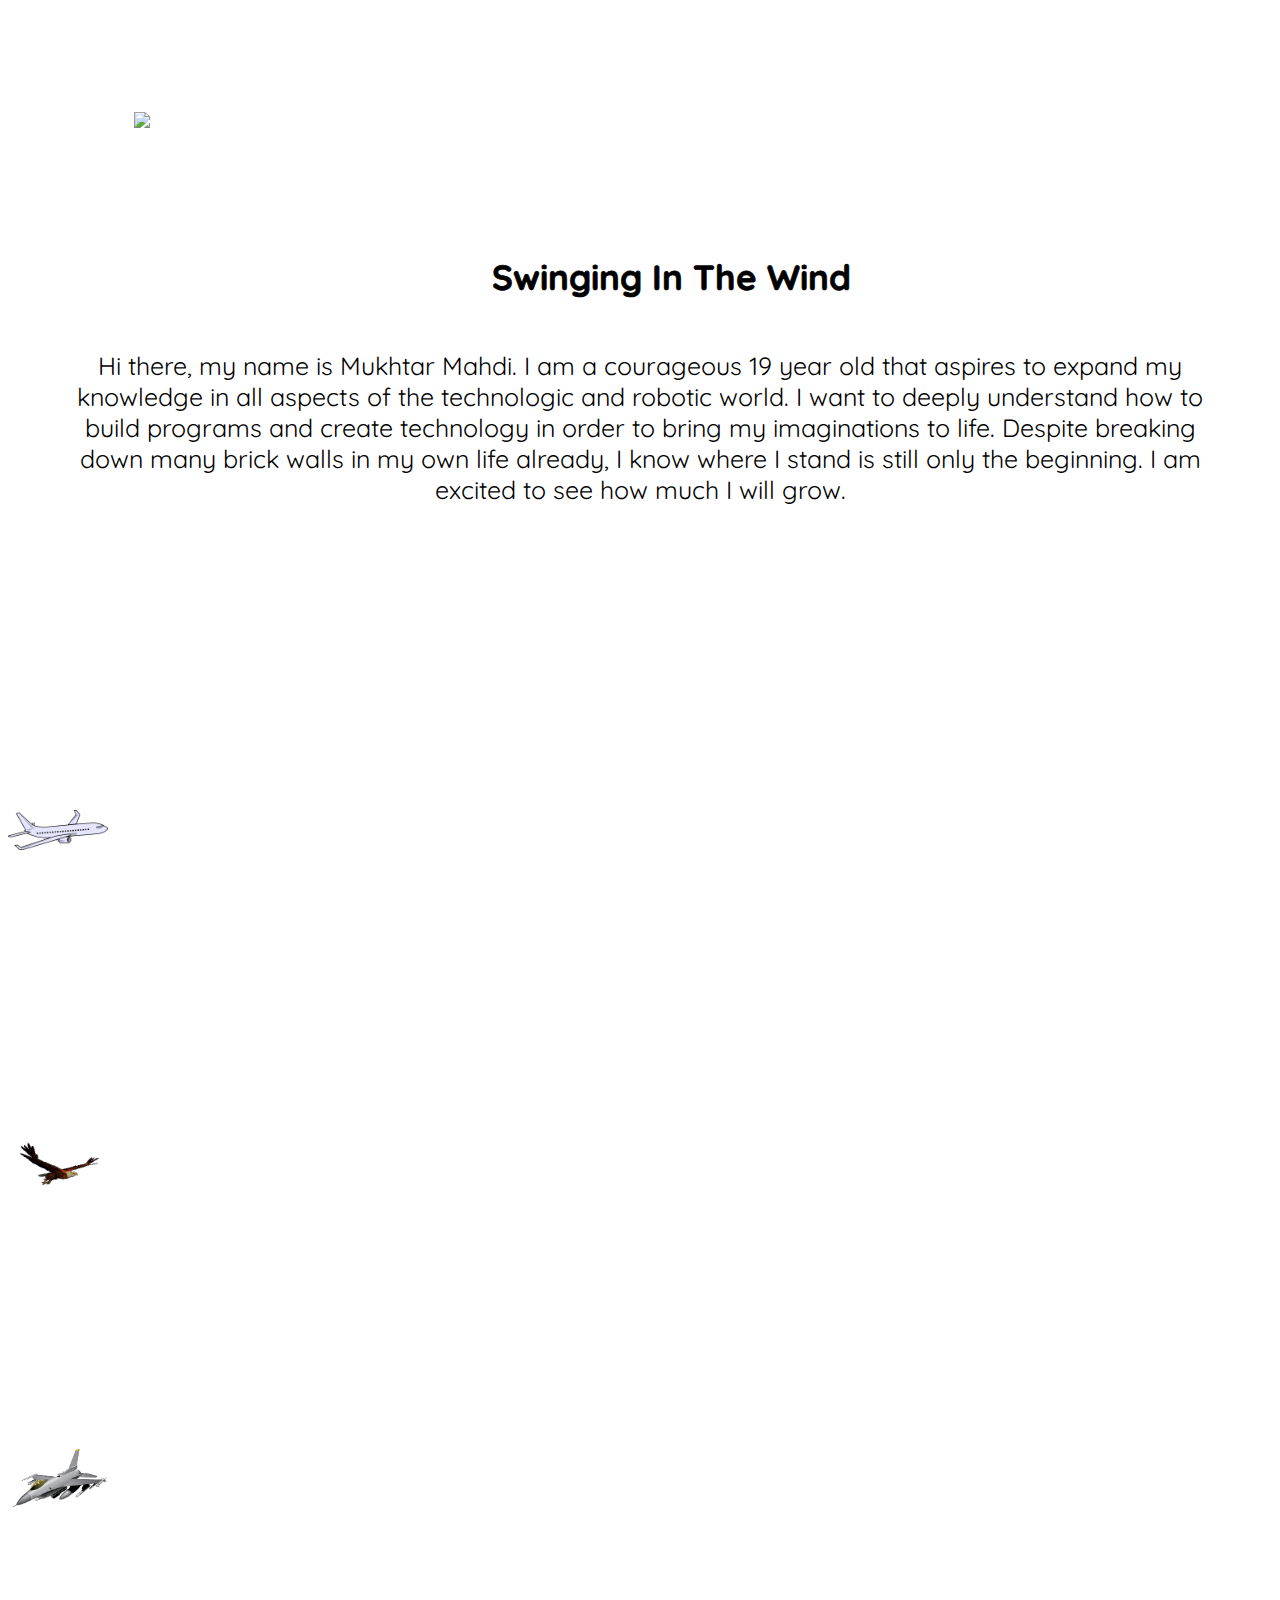
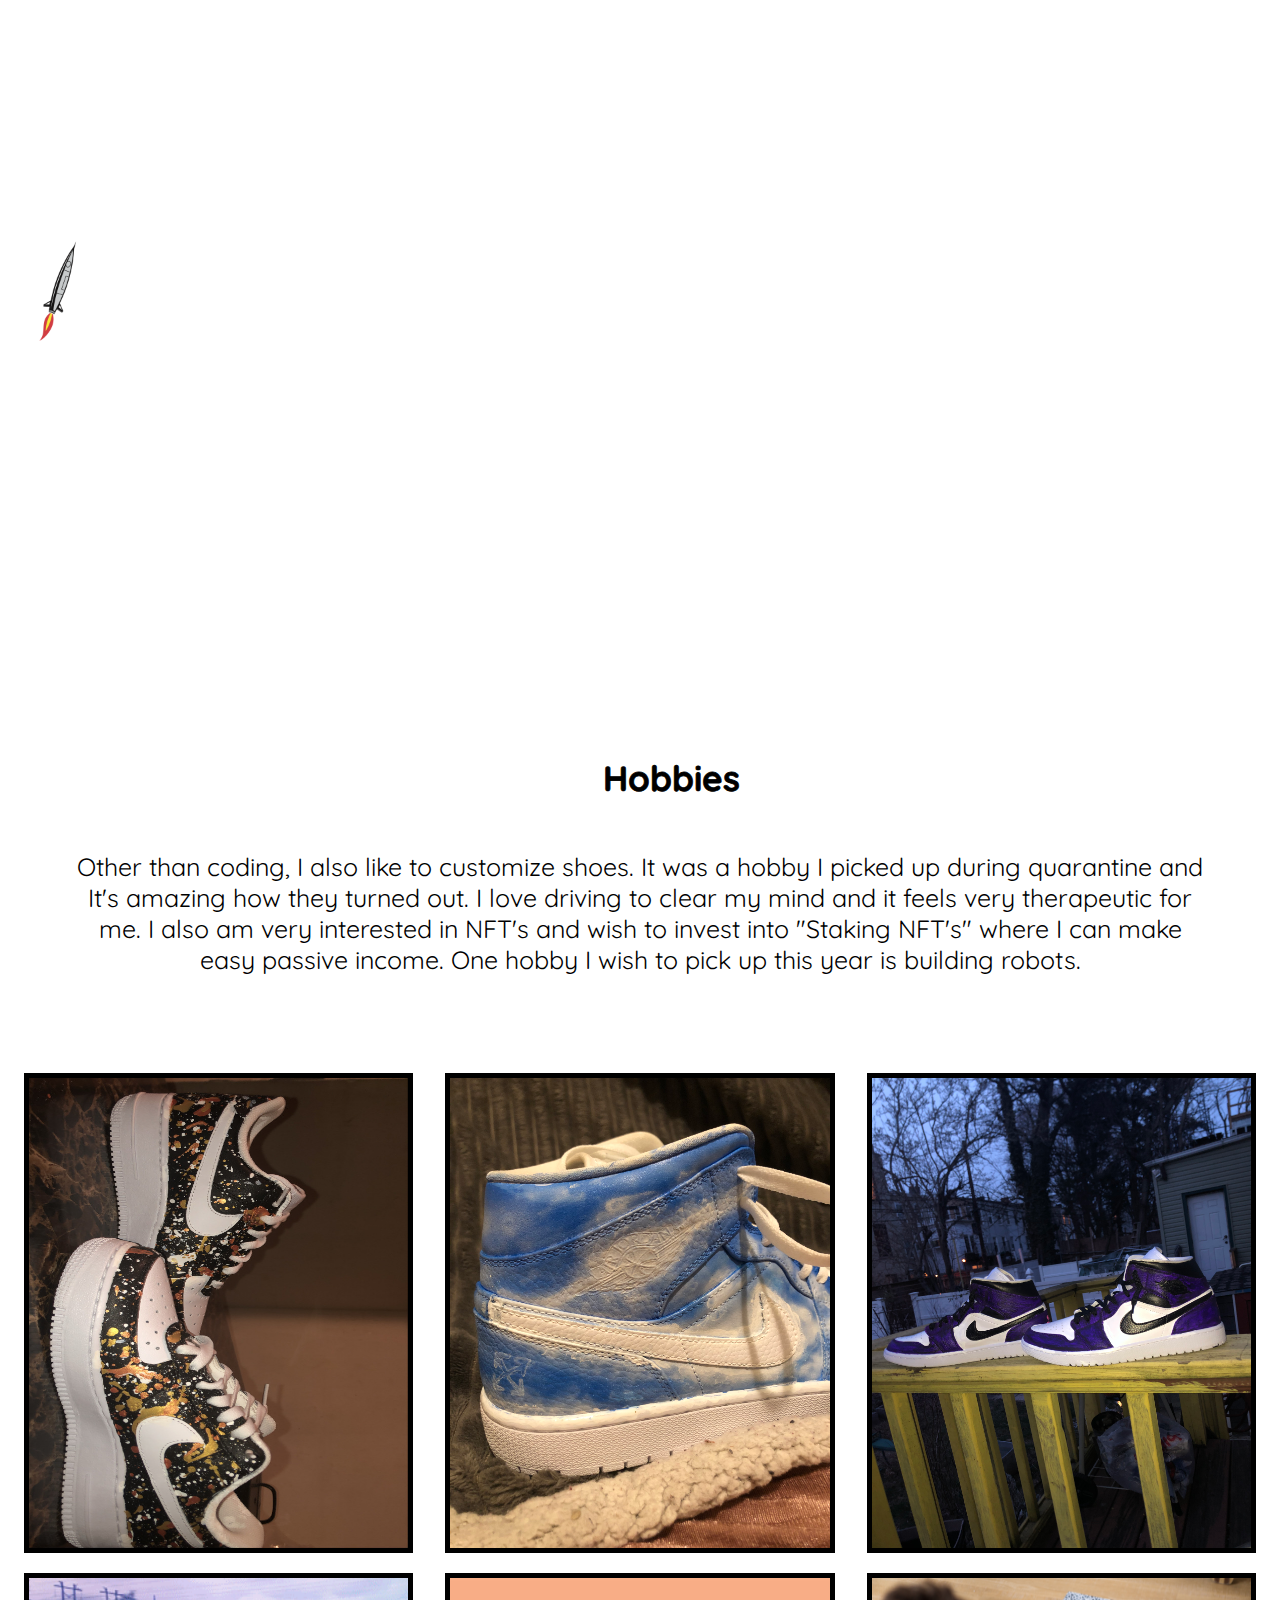
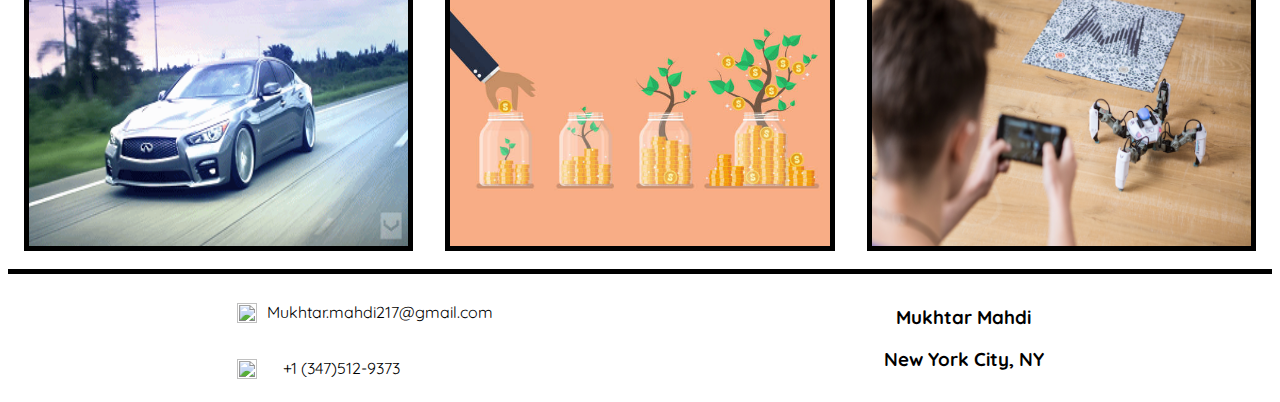
==== sky.html @ 961ea8dd "adding..." ====
<!DOCTYPE html>
<html>
<head>

    <meta charset="utf-8">
    <meta name="viewport" content="width=device-width, initial-scale=1">

    <title>Mukhtar Mahdi</title>

    <script src="https://code.jquery.com/jquery-3.6.0.min.js" integrity="sha256-/xUj+3OJU5yExlq6GSYGSHk7tPXikynS7ogEvDej/m4=" crossorigin="anonymous"></script>

    <link rel="stylesheet" type="text/css" href="style/style.css">

    <link href="https://fonts.googleapis.com/css?family=Quicksand" rel="stylesheet">
</head>
    <body class="sky">
        <div class="clouds" id="cl1">
            <img class="c1" src="style/Images/cloud1.png">
           <img class="c2" src="style/Images/cloud2.png">
        </div>
        <div class="top"> 
            <img class="name" src="https://see.fontimg.com/api/renderfont4/OOX6/eyJyIjoiZnMiLCJoIjoxMzAsInciOjIwMDAsImZzIjo2NSwiZmdjIjoiIzAwMDAwMCIsImJnYyI6IiNGRkZGRkYiLCJ0IjoxfQ/TXVraHRhciBNYWhkaQ/alphasmoke.png">
        </div>
        <div class="clouds" id="cl2">
            <img class="c2" src="style/Images/cloud1.png">
           <img class="c1" src="style/Images/cloud2.png">
     
        </div>
        <div id="me">
            <h1 class="h1">Swinging In The Wind</h1>
            <p class="font">Hi there, my name is Mukhtar Mahdi. I am a courageous 19 year old that aspires to expand my knowledge in all aspects of the technologic and robotic world. I want to deeply understand how to build programs and create technology in order to bring my imaginations to life. Despite breaking down many brick walls in my own life already, I know where I stand is still only the beginning. I am excited to see how much I will grow.</p>
        </div>
        <div class="flex">
            
            <div class="year">
            <h2 class="x">2018</h2>
            </div>
            
            <div class="texts">
                <p>My coding experience began in 2017, freshman year of high school. I participated in an after school program known as "Code Nation". Two days a week for my freshman and sophomore years, I would go to my school's computer classroom and learn HTML 5, CSS 3, and Javascript (Mainly JQuery). I've participated in Code Nation's Hackathon, which consists of a group of 200-300 students. You are split into groups and have a few hours to create any type of website or game surrounding a given theme. In my first Hackathon, my group got 3rd place for creating a maze game. In my second unfortunately we didn't have enough time to style the background and properly finish the game. However, I learned a lot from the process. </p>
            </div>
            
            <div class="content">
                <img id="m" src="style/Images/maze.png">
            </div>
            
        </div>
        
        <img class='plane' src='style/Images/plane.png'>
        
        <div class="flex">
            
            <div class="year">
            <h2 class="y">2019</h2>
            </div>
            
            <div class="texts">
                <p>Entering Junior year, I was working at Dunkin Donuts. This job was my first real taste of adulthood and the responsibilities attached. I worked there in the summer and during school I worked the weekends. Going back to school I now had 2 AP and one college class. One of My classes was AP Computer Science, where I learned java. After school on Tuesdays and Wednesdays I would go to Manhattan for coding classes. This felt like a lot of pressure at the time as my weekdays would be filled with school and lots of homework due to my AP classes. Every weekend I was working and suddenly I no longer had free time. I tried my best to balance it, however, about two months in I reached my limit. I began to feel like I was losing touch with my childhood and at the time that scared me. I wasn't happy and my school grades were good, but I knew I could have done better. I decided to leave Dunkin Donuts as I didn't want work to affect my grades. Things got much better for me after that. I was able to do school work and coding much more efficiently with the free time I gained on the weekends. I enjoyed traveling to the city for my coding classes and now we were beginning to learn how to create databases and much bigger projects. </p>
            </div>
            
            <div class="content">
                <img src="style/Images/busy.gif">
            </div>
            
        </div>
        
        <img class='eagle' src='style/Images/eagle.gif'>
        
        <div class="flex">
            
            <div class="year">
            <h2 class="y">2020</h2>
            </div>
            
            <div class="texts">
                <p>However, soon Corona began and we entered the pandemic. My coding classes went remote and I began facing a lot of personal issues at home. After missing a few classes I was far behind. I tried my best to catch up but the more I tried the more complex it got. It began to make me question, do I even like coding? I succumbed to this brick wall. One bigger and tougher than the ones I've broke past before. You see at this time in my life I was going through a lot personally and it broke me down. This is when I began working at a local supermarket. 
                Going through senior year was tuff as I was mentally all over the place. Remote classes made school feel hollow. At this time I no longer spent time coding anymore as I didn't know what I truly wanted to do in life. I took up coding because the opportunity was there, not purely out of desire. I knew I was interested in technology so I knew learning to code would not hurt. Working at that supermarket taught me a lot about life. It taught me my self-worth and how to voice my opinion. It built up my confidence. I began to play a bigger role in paying bills. My income was just what we needed to push ourselves to the next step.  </p>
            </div>
            
            <div class="content">
                <img src="style/Images/giphy.gif">
            </div>
            
        </div>
        <img class="jet" src="style/Images/jet.png">
        <div class="flex">
            
            <div class="year">
            <h2 class="y">2021</h2>
            </div>
            
            <div class="texts">
                <p>You see I have 3 older siblings, my parents don't work. Before this job my 3 older siblings took care of us, however, they would be living check to check. With me in the picture I would serve as our backup whenever life decides to throw hardships our way. I was happy to finally be able to help them after they took care of us for so long. I worked at the supermarket for about a year. That's when the main manager left to travel to Yemen. I continued to work there for three more months before leaving because I was being over-worked and undervalued. My pervious manager taught me a lot about claiming and fighting for your own. I was no longer happy with the job and left knowing my worth and that's when I began working at a bagel shop. Smith Street Bagels is a very fast-pace work environment and you can have up to 20-30 orders at a time (without including online orders). At this job my abilities were tested heavily. There is a lot of pressure on you from the customers and at the beginning the staff as well. There is a lot of judgement all around you if you are moving slow. However, slowly overtime I've mastered all aspects of this job from making bagels, being on the grill, making juices and smoothies, using the register, and much more. I am the only person in the store that can cover for anybody. While working here I've also experienced a period of great happiness and self-love. I also did college remote classes for my first term while working here.</p>
            </div>
            
            <div class="content">
                <img src="style/Images/smith.png">
            </div>
            
        </div>
        <img class='rocket' src="style/Images/rocket.png">
         <div class="flex">
            
            <div class="year">
            <h2 class="y">2022</h2>
            </div>
            
            <div class="texts">
                <p>Everything was good, until this year started. Something felt missing. I didn't feel like I was on the right path anymore. I have lots of love for Smith Street but I felt like it was time for me to get back on track to what I wish to accomplish in life. So I asked myself again, do I even like coding? Is this what I want to do in life? I couldn't say I hated it, but I knew that a web developer isn't what I aspire to do. I want to create and build revolutionary technology and inventions. I want to gain the necessary knowledge to be able to literally bring my imaginations to life. I've realized that what I'm really interested in is robotics. To build robots you have to build programs using code so I am happy that I took up the opportunity to learn some code languages. I am determined to self-teach myself and to show myself what I can create. Sometimes in life we face brick walls that prevent us from moving forward in life. Sometimes we get stuck because we still are not ready for what comes past the wall. And sometimes we get stuck because well maybe we are looking at the wrong wall. In 2020, I faced a wall in my coding journey that I was not able to beat. I went down a path of self-discovery and self-apperication and learned lots of new skills. I learned a lot about who I am, and I know no brick wall will stop me forever. Today, I stand tall facing this same wall and I created this very website as a representation that I can still code after 2 long years and can create something better than I ever did before. As I write this I hear the wall cracking. This wall was here so I can prove how much I really wanted it. It was here so I can take a step back and learn more about myself and what I wanted. I have broken down this wall but I will not proceed down the path of a web developer. I will walk down a new path towards my dreams in the robotic field. Brick Walls redefine our paths.</p>
            </div>
            
            <div class="content">
                <img id='w' src="style/Images/bwall.gif">
                <img id="r" src="style/Images/robot.gif">
            </div>
            
        </div>
        <div id="hob">
            <h1 class="h1">Hobbies</h1>
            <p class="font">Other than coding, I also like to customize shoes. It was a hobby I picked up during quarantine and It's amazing how they turned out. I love driving to clear my mind and it feels very therapeutic for me. I also am very interested in NFT's and wish to invest into "Staking NFT's" where I can make easy passive income. One hobby I wish to pick up this year is building robots.</p>
            
            <div id="img">
                <div class="imgs">
                <img src="style/Images/midnight.jpg">
                <img src="style/Images/skys.jpg">
                <img src="style/Images/purps.jpg">
            </div>
                <div class="img">
                <img src="style/Images/driving.gif">
                <img src="style/Images/income.jpeg">
                <img src="style/Images/build.png">
                </div>
            </div>
        </div>
        <hr>
        <div class='flexc'>
            <div>
            <div class='flexc'>
            <img class='con' src='https://www.iconpacks.net/icons/1/free-mail-icon-142-thumb.png'>
            <p class='cont'>Mukhtar.mahdi217@gmail.com</p>
            </div>
            <div class='flexc'>
            <img class='con' src='https://seeklogo.com/images/P/phone-logo-CA0ABEDEEB-seeklogo.com.png'>
            <p class='cont'>+1 (347)512-9373</p>
        </div>
        </div>
        <div>
            <h3>Mukhtar Mahdi</h3>
            <h3>New York City, NY</h3>
        </div>
        </div>
    </body>
    <script src="java/java.js"></script>
</html>
---- style/style.css ----
.p1 {
  background: url(images/Wall.jpg) no-repeat center center fixed; 
  -webkit-background-size: cover;
  -moz-background-size: cover;
  -o-background-size: cover;
  background-size: cover;
}

.text {
    color:black;
	-webkit-text-stroke: 0.5px black;
	font-family:Quicksand;
}
.textfl{
    height: 100%;
  padding: 38vh 0;
  text-align: center;
}
.pick {
	height:200px;
    position:absolute;
    right:30%;
    top:55%;
    cursor:pointer;
}
#m{
    cursor:pointer;
}

@keyframes swing {
    0% { transform:  rotate(0deg);}
    20% { transform:  rotate(30deg);}
    40% { transform:  rotate(-20deg);}
    100% { transform:  rotate(0deg);}
}
audio{
	display: none;
}

.sky { 
  background: url(images/sky.jpeg) no-repeat center center fixed; 
  -webkit-background-size: cover;
  -moz-background-size: cover;
  -o-background-size: cover;
  background-size: cover;
}
.name {
    display: block;
    margin-left: auto;
    margin-right: auto;
    width: 80%;
}

.clouds img{
    width:100px;
}
.clouds{
    width:100%;
    position:relative;
}
.c1{
    animation:cloud 7s backwards infinite;
}
.c2{
    animation:cloud2 7s backwards infinite;
}
@keyframes cloud{
    0%{
        transform:translateX(-20vh);
        opacity:0;
    }
    50%{
        opacity:1;
    }
    70%{
        opacity:1;
    }
    100%{
    transform:translateX(170vh);
        opacity:0;
    }
}
@keyframes cloud2{
    0%{
        transform:translateX(170vh);
        opacity:0;
    }
    50%{
        opacity:1;
    }
    70%{
        opacity:1;
    }
    100%{
    transform:translateX(0vh);
        opacity:0;
    }
}
#cl1 img:nth-child(1){
    animation-delay:1s;
}
#cl1 img:nth-child(2){
    animation-delay:6s;
}
#cl2 img:nth-child(1){
    animation-delay:4.5s;
}
#cl2 img:nth-child(2){
    animation-delay:3s;
}

 p,h1, h2, h3{
    font-family: Quicksand;
}
.h1{
    margin-left:5%;
    color:black;
    -webkit-text-stroke: 0.7px black;
    animation:wiggle 20s infinite;
    text-align:center;
        font-size:35px;
      font-weight: bold;
}

@keyframes wiggle {
    12% { transform:  translate(200px,-30px) rotate(5deg);}
    36% { transform:  translate(-200px, 0px) rotate(-5deg);}
    60% { transform:  translate(200px, 20px) rotate(5deg);}
    84% { transform:  translate(-200px, -10px) rotate(-5deg);}
    100% { transform:  translate(0px, 0px) rotate(0deg);}
}

.flex{
    display:flex;
    position: relative;
    transform: translateY(150px);
    opacity: 0;
    transition: all 2s ease;
}

.flex.active{
    transform: translateY(0px);
    opacity: 1;
    
}

.texts, p{
    text-align:center;
}

.year{
    width:20%;
    display:flex;
    flex-direction:column;
    justify-content:space-around;
    align-items:center;
    
}

.texts{
    width:50%;
}
.content{
    width:30%;
    display:flex;
    flex-direction:column;
    justify-content:space-around;
    align-items:center;   
}
.content img{
    width: 90%;
}
#r{
    margin-bottom: 15px;
}
#w{
    margin-top: 15px;
}
.font{
    padding:5%;
    padding-top:2%;
    font-size:25px;
}

.plane{
    width:100px;
    position:absolute;
    animation:fly-r 10s infinite;
}

@keyframes fly-r{
    0%{
    transform:translateX(-1000vh);
    }
    40%{
    transform:translate(-20vh, 15vh);
    }
    70%{
    transform:translate(200vh, -15vh);
    }
    100%{
    transform:translateX(1000vh);
    }
}

.jet{
    width:100px;
    position:absolute;
    animation:fly-l 5s infinite;
}

@keyframes fly-l{
    0%{
    transform:translateX(1000vh);
    }
    40%{
    transform:translate(200vh, -15vh);
    }
    70%{
    transform:translate(-20vh, 15vh);
    }
    100%{
    transform:translateX(-1000vh);
    }
}

.eagle{
    width:100px;
    position:absolute;
    animation:fly-loop 15s infinite;
}

@keyframes fly-loop{
    0%{
    transform:translateX(-30vh);
    }
    
    100%{
    transform:translateX(250vh);
    }
}

.rocket{
    width:100px;
    position:absolute;
    animation:fly-up 13s infinite;
}

@keyframes fly-up{
    0%{
    transform:translate(-30vh,50vh);
    }
    
    100%{
    transform:translate(200vh,-380vh);
    }
}
#img img{
    align-items:center;   
    margin:10px;
    width: 30%;
}
.img{
    display:flex;
    justify-content:space-around;

}

.imgs{
    display:flex;
    justify-content:space-around;
    height: 500px;
}


hr{
    height:5px;
    border-width:0;
    color:black;
    background-color:black;
}

.con{
    width:20px;
    height:20px;
    margin-top: 5px;
    margin-right:10px;
}
.cont{
    width:150px;
    height:20px;
    margin-top: 20px;
    margin-right:10px;
}
.flexc{
    display:flex;
    justify-content:space-around;
        align-items:center;   
    text-align:center;
}

#img img, .content img{
    border: black 5px solid;
}
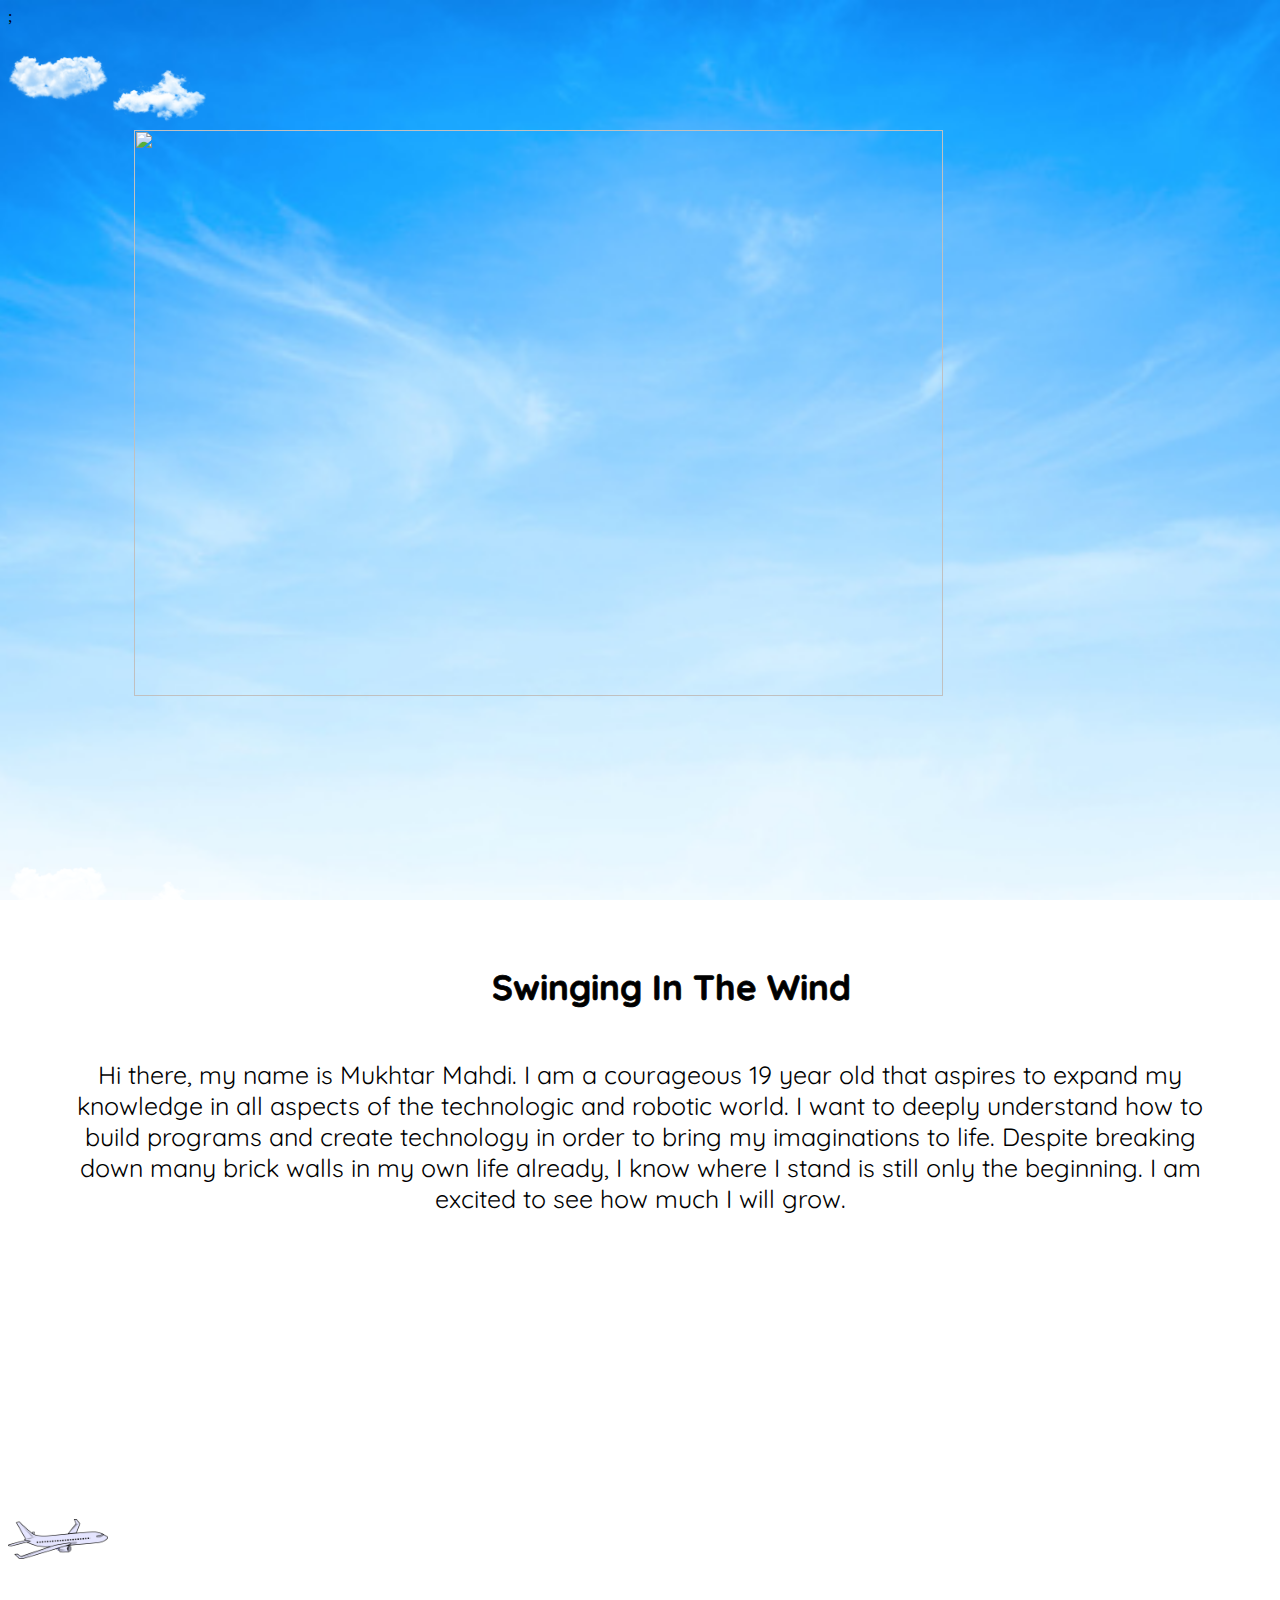
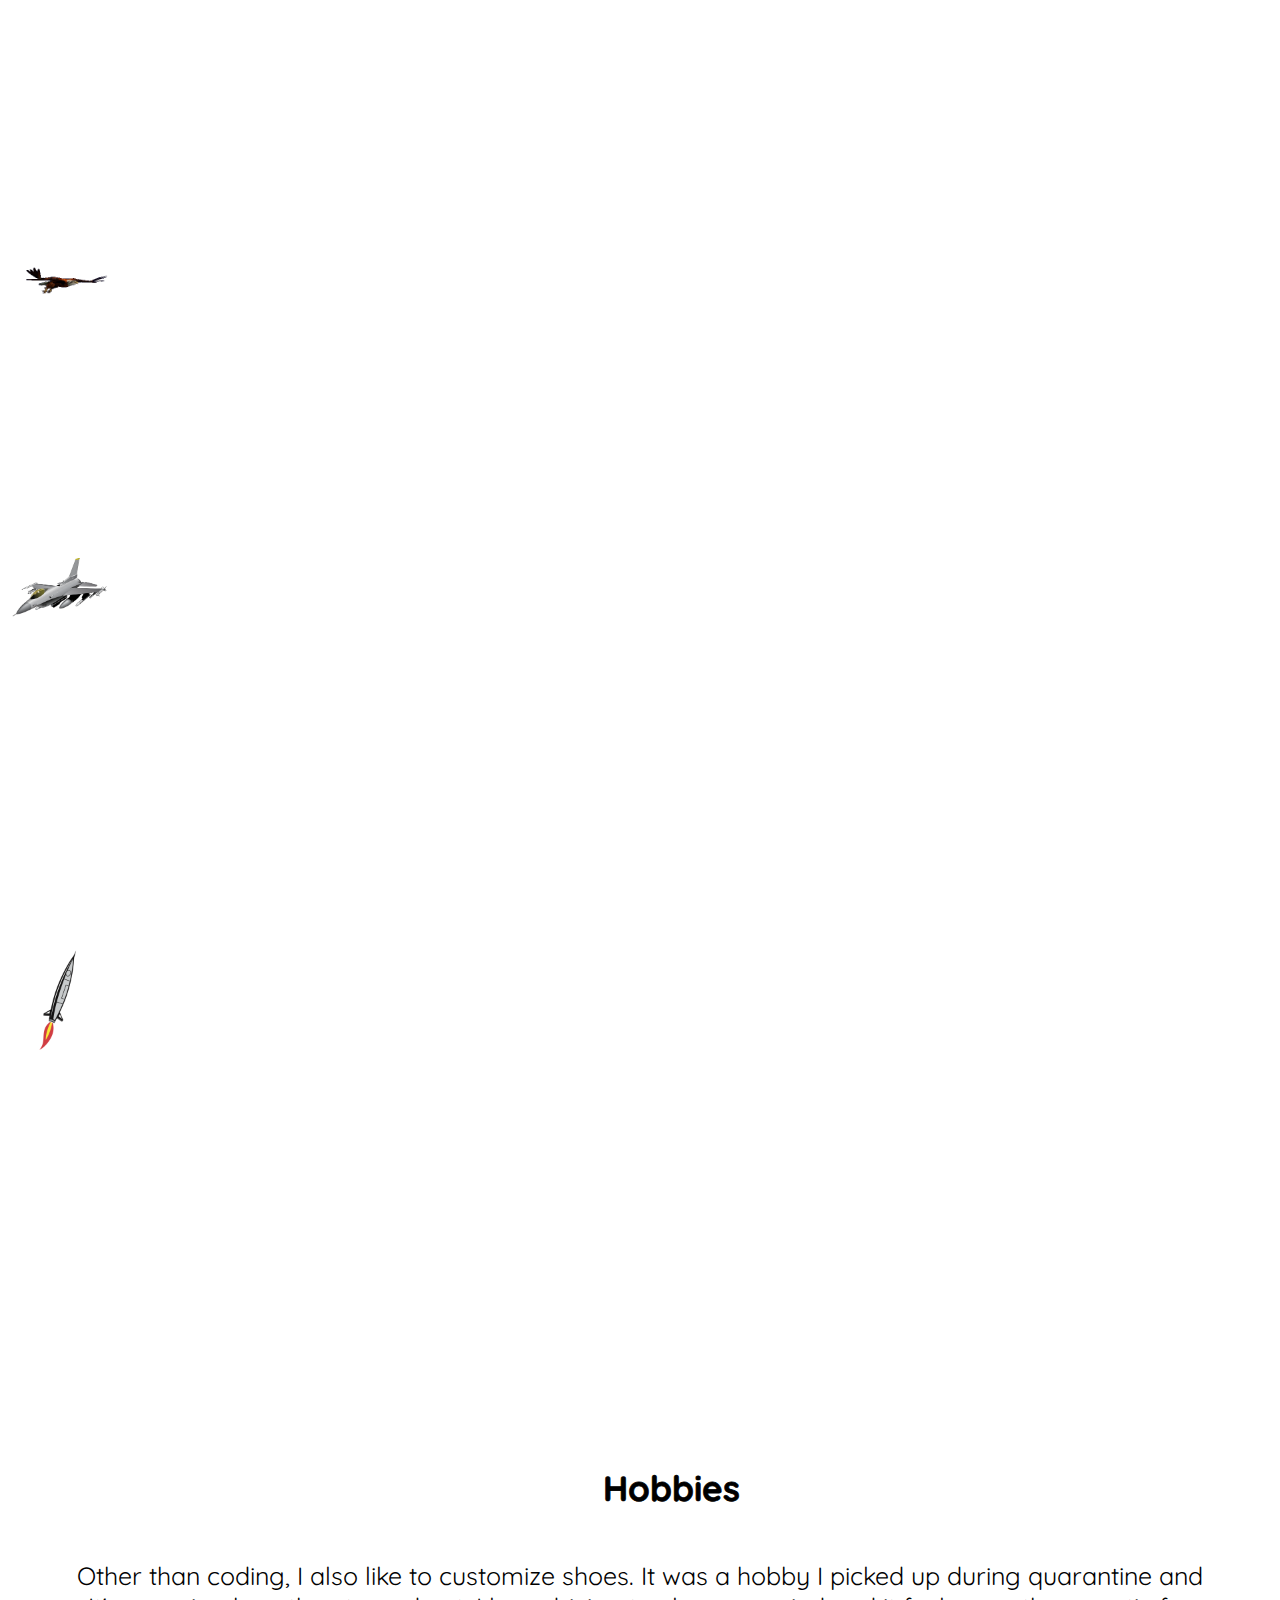
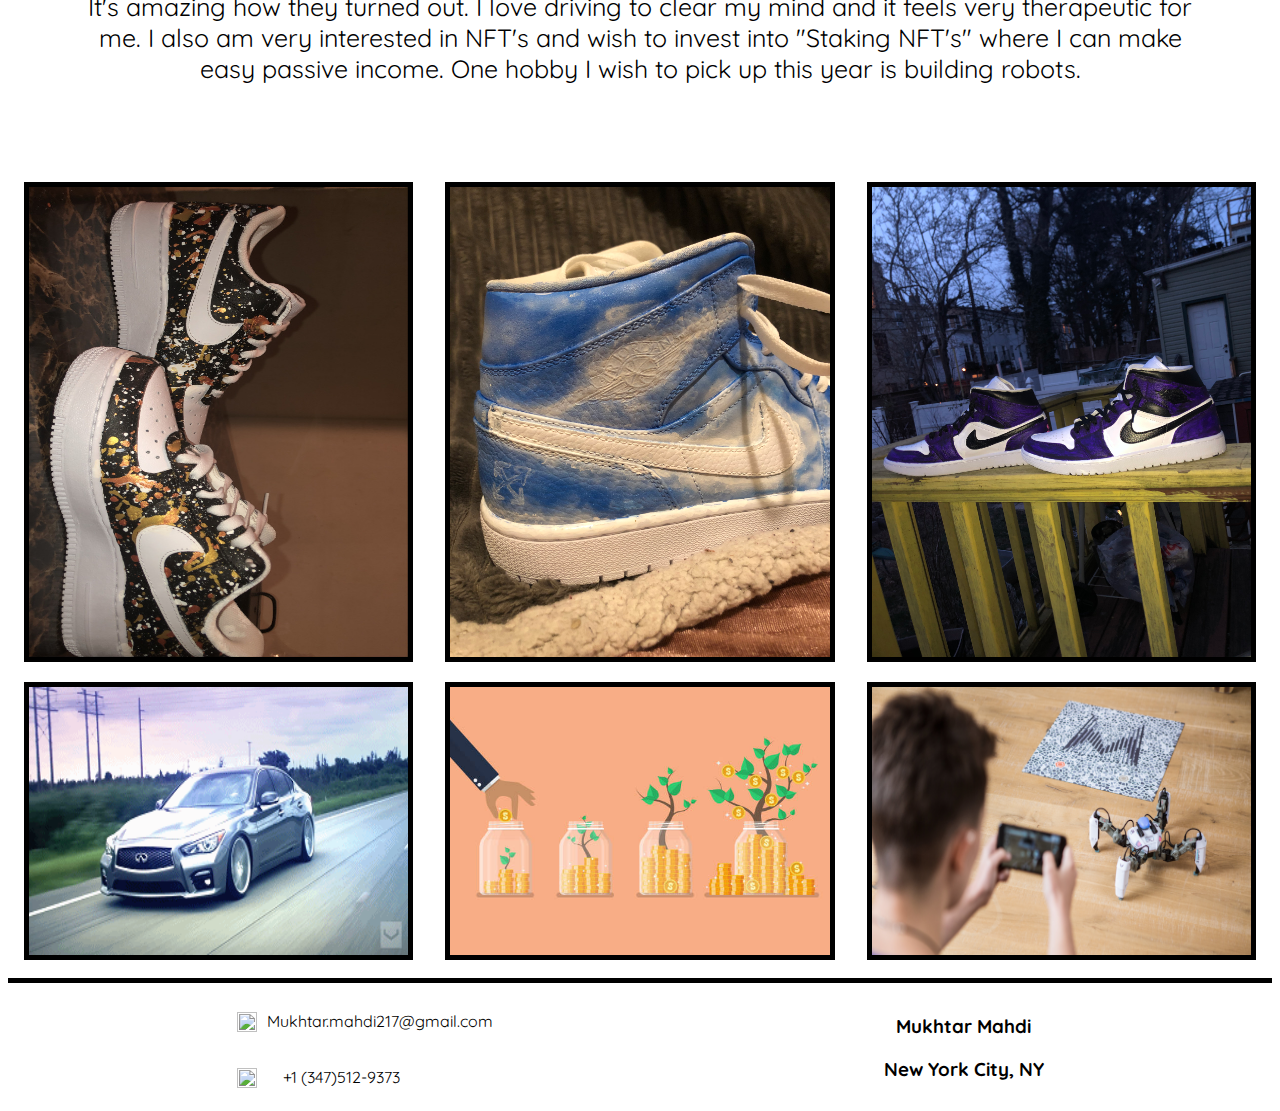
==== commit c109a88c: "Touch Ups" ====
--- a/sky.html
+++ b/sky.html
@@ -1,4 +1,4 @@
-<!DOCTYPE html>
+;<!DOCTYPE html>
 <html>
 <head>
 
@@ -34,6 +34,7 @@
             
             <div class="year">
             <h2 class="x">2018</h2>
+            <audio class="speech" src="style/Audio/2018.mp3" controls></audio>
             </div>
             
             <div class="texts">
@@ -52,6 +53,7 @@
             
             <div class="year">
             <h2 class="y">2019</h2>
+            <audio class="speech" src="style/Audio/2019.mp3" controls></audio>
             </div>
             
             <div class="texts">
@@ -70,6 +72,7 @@
             
             <div class="year">
             <h2 class="y">2020</h2>
+            <audio class="speech" src="style/Audio/2020.mp3" controls></audio>
             </div>
             
             <div class="texts">
@@ -87,6 +90,7 @@
             
             <div class="year">
             <h2 class="y">2021</h2>
+            <audio class="speech" src="style/Audio/2021.mp3" controls></audio>
             </div>
             
             <div class="texts">
@@ -103,10 +107,11 @@
             
             <div class="year">
             <h2 class="y">2022</h2>
+            <audio class="speech" src="style/Audio/2022.mp3" controls></audio>
             </div>
             
             <div class="texts">
-                <p>Everything was good, until this year started. Something felt missing. I didn't feel like I was on the right path anymore. I have lots of love for Smith Street but I felt like it was time for me to get back on track to what I wish to accomplish in life. So I asked myself again, do I even like coding? Is this what I want to do in life? I couldn't say I hated it, but I knew that a web developer isn't what I aspire to do. I want to create and build revolutionary technology and inventions. I want to gain the necessary knowledge to be able to literally bring my imaginations to life. I've realized that what I'm really interested in is robotics. To build robots you have to build programs using code so I am happy that I took up the opportunity to learn some code languages. I am determined to self-teach myself and to show myself what I can create. Sometimes in life we face brick walls that prevent us from moving forward in life. Sometimes we get stuck because we still are not ready for what comes past the wall. And sometimes we get stuck because well maybe we are looking at the wrong wall. In 2020, I faced a wall in my coding journey that I was not able to beat. I went down a path of self-discovery and self-apperication and learned lots of new skills. I learned a lot about who I am, and I know no brick wall will stop me forever. Today, I stand tall facing this same wall and I created this very website as a representation that I can still code after 2 long years and can create something better than I ever did before. As I write this I hear the wall cracking. This wall was here so I can prove how much I really wanted it. It was here so I can take a step back and learn more about myself and what I wanted. I have broken down this wall but I will not proceed down the path of a web developer. I will walk down a new path towards my dreams in the robotic field. Brick Walls redefine our paths.</p>
+                <p>Everything was good, until this year started. Something felt missing. I didn't feel like I was on the right path anymore. I have lots of love for Smith Street but I felt like it was time for me to get back on track to what I wish to accomplish in life. So I asked myself again, do I even like coding? Is this what I want to do in life? I couldn't say I hated it, but I knew that a web developer isn't what I aspire to do. I want to create and build revolutionary technology and inventions. I want to gain the necessary knowledge to be able to literally bring my imaginations to life. I've realized that what I'm really interested in is robotics. To build robots you have to build programs using code so I am happy that I took up the opportunity to learn some code languages. I am determined to self-teach myself and to show myself what I can create. Sometimes in life we face brick walls that prevent us from moving forward in life. Sometimes we get stuck because we still are not ready for what comes past the wall. And sometimes we get stuck because well maybe we are looking at the wrong wall. In 2020, I faced a wall in my coding journey that I was not able to beat. I went down a path of self-discovery and self-apperication and learned lots of new skills. I learned a lot about who I am, and I know no brick wall will stop me forever. Today, I stand tall facing this same wall and I created this very website as a representation that I can still code after 2 long years. I want to prove I can create something better than I ever did before. As I write this I hear the wall cracking. This wall was here so I can prove how much I really wanted it. It was here so I can take a step back and learn more about myself and what I wanted. I have broken down this wall but I will not proceed down the path of a web developer. I will walk down a new path towards my dreams in the robotic field. Brick Walls redefine our paths.</p>
             </div>
             
             <div class="content">
--- a/style/style.css
+++ b/style/style.css
@@ -1,6 +1,10 @@
 
 .p1 {
-  background: url(images/Wall.jpg) no-repeat center center fixed; 
+    background-image: url('Images/Wall.jpg');
+    background-repeat: no-repeat; 
+    background-position: center;
+    background-origin: center;
+    background-attachment: fixed;
   -webkit-background-size: cover;
   -moz-background-size: cover;
   -o-background-size: cover;
@@ -8,8 +12,8 @@
 }
 
 .text {
-    color:black;
-	-webkit-text-stroke: 0.5px black;
+    color:white;
+	-webkit-text-stroke: 1px white;
 	font-family:Quicksand;
 }
 .textfl{
@@ -37,9 +41,17 @@
 audio{
 	display: none;
 }
+.speech{
+    display: initial;
+    width: 28vh;
+}
 
 .sky { 
-  background: url(images/sky.jpeg) no-repeat center center fixed; 
+  background-image: url('Images/sky.jpeg');
+    background-repeat: no-repeat; 
+    background-position: center;
+    background-origin: center;
+    background-attachment: fixed; 
   -webkit-background-size: cover;
   -moz-background-size: cover;
   -o-background-size: cover;
@@ -172,10 +184,10 @@
     width: 90%;
 }
 #r{
-    margin-bottom: 15px;
+    margin-top: 10px;
 }
 #w{
-    margin-top: 15px;
+    margin-bottom: 10px;
 }
 .font{
     padding:5%;
@@ -303,3 +315,11 @@
 #img img, .content img{
     border: black 5px solid;
 }
+
+.hint {
+    position:absolute;
+    right:0%;
+    color:white;
+    -webkit-text-stroke: 1px white;
+    font-family:Quicksand;
+}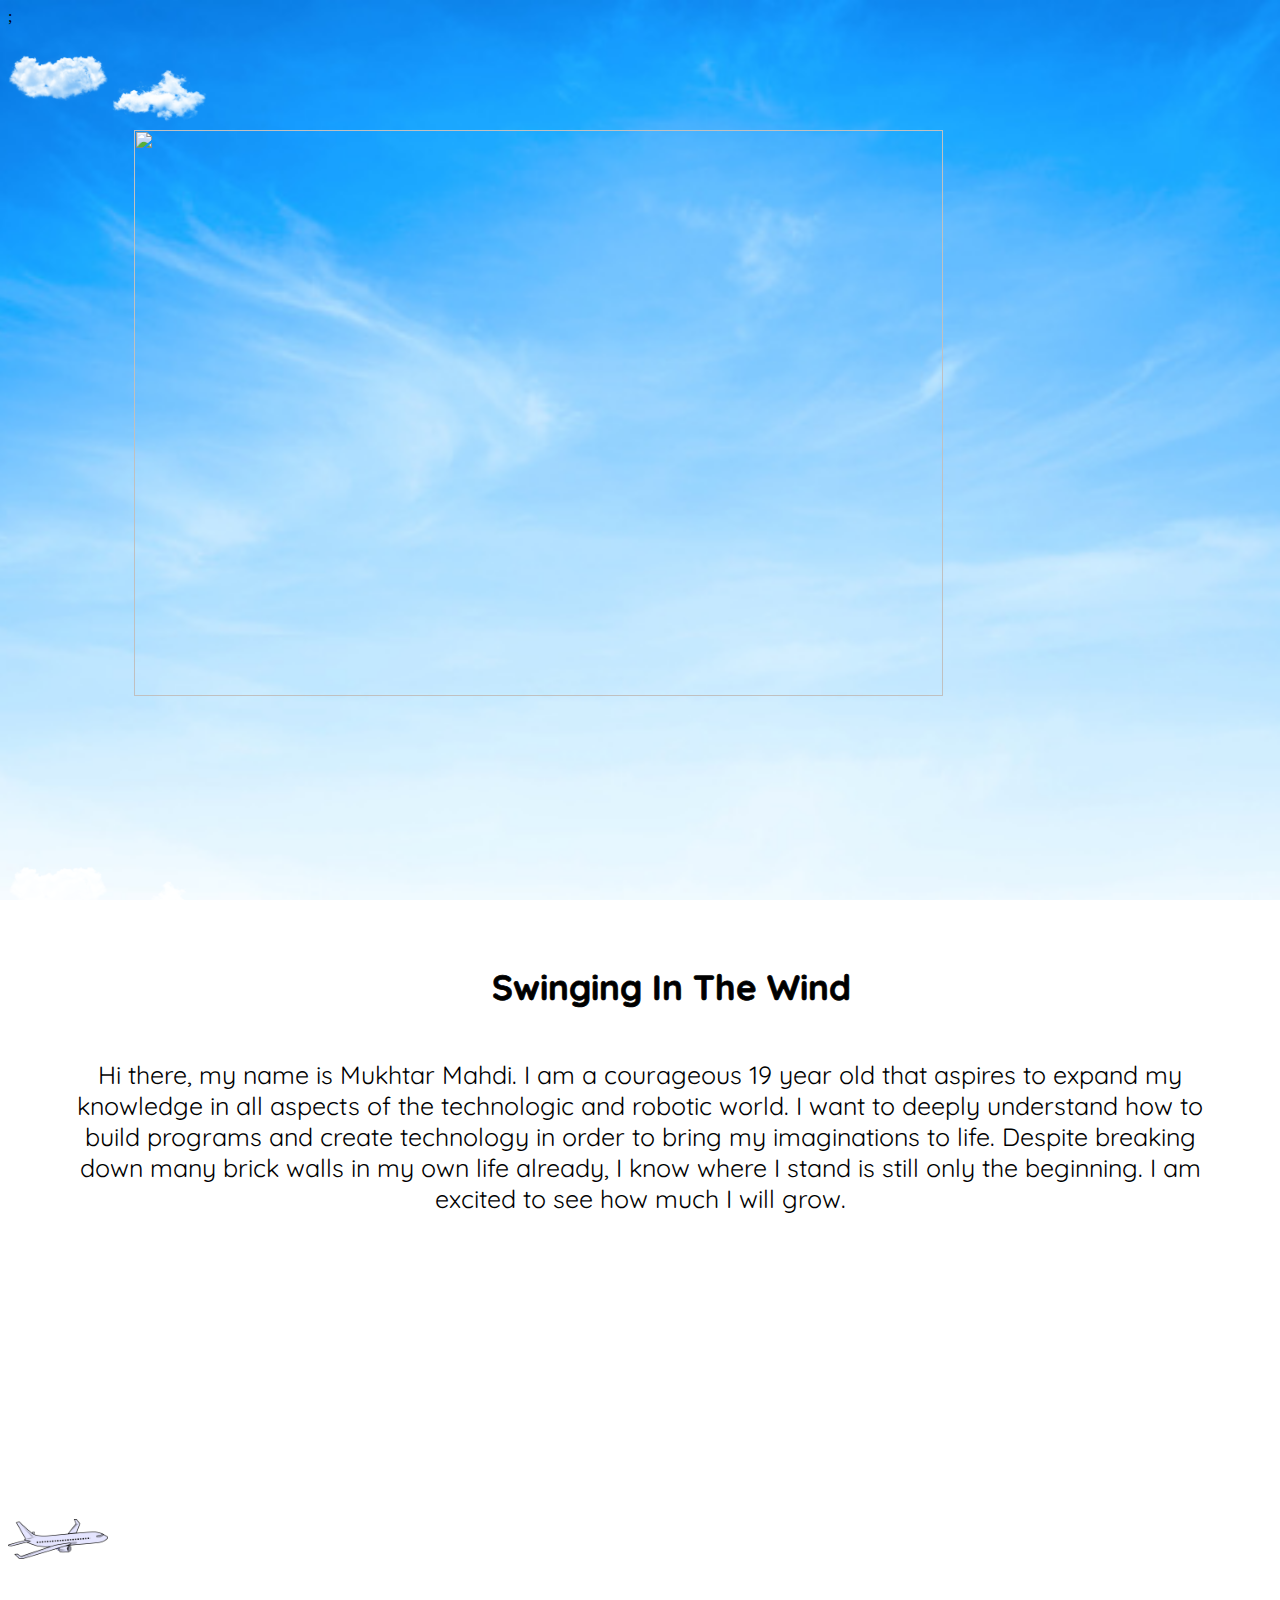
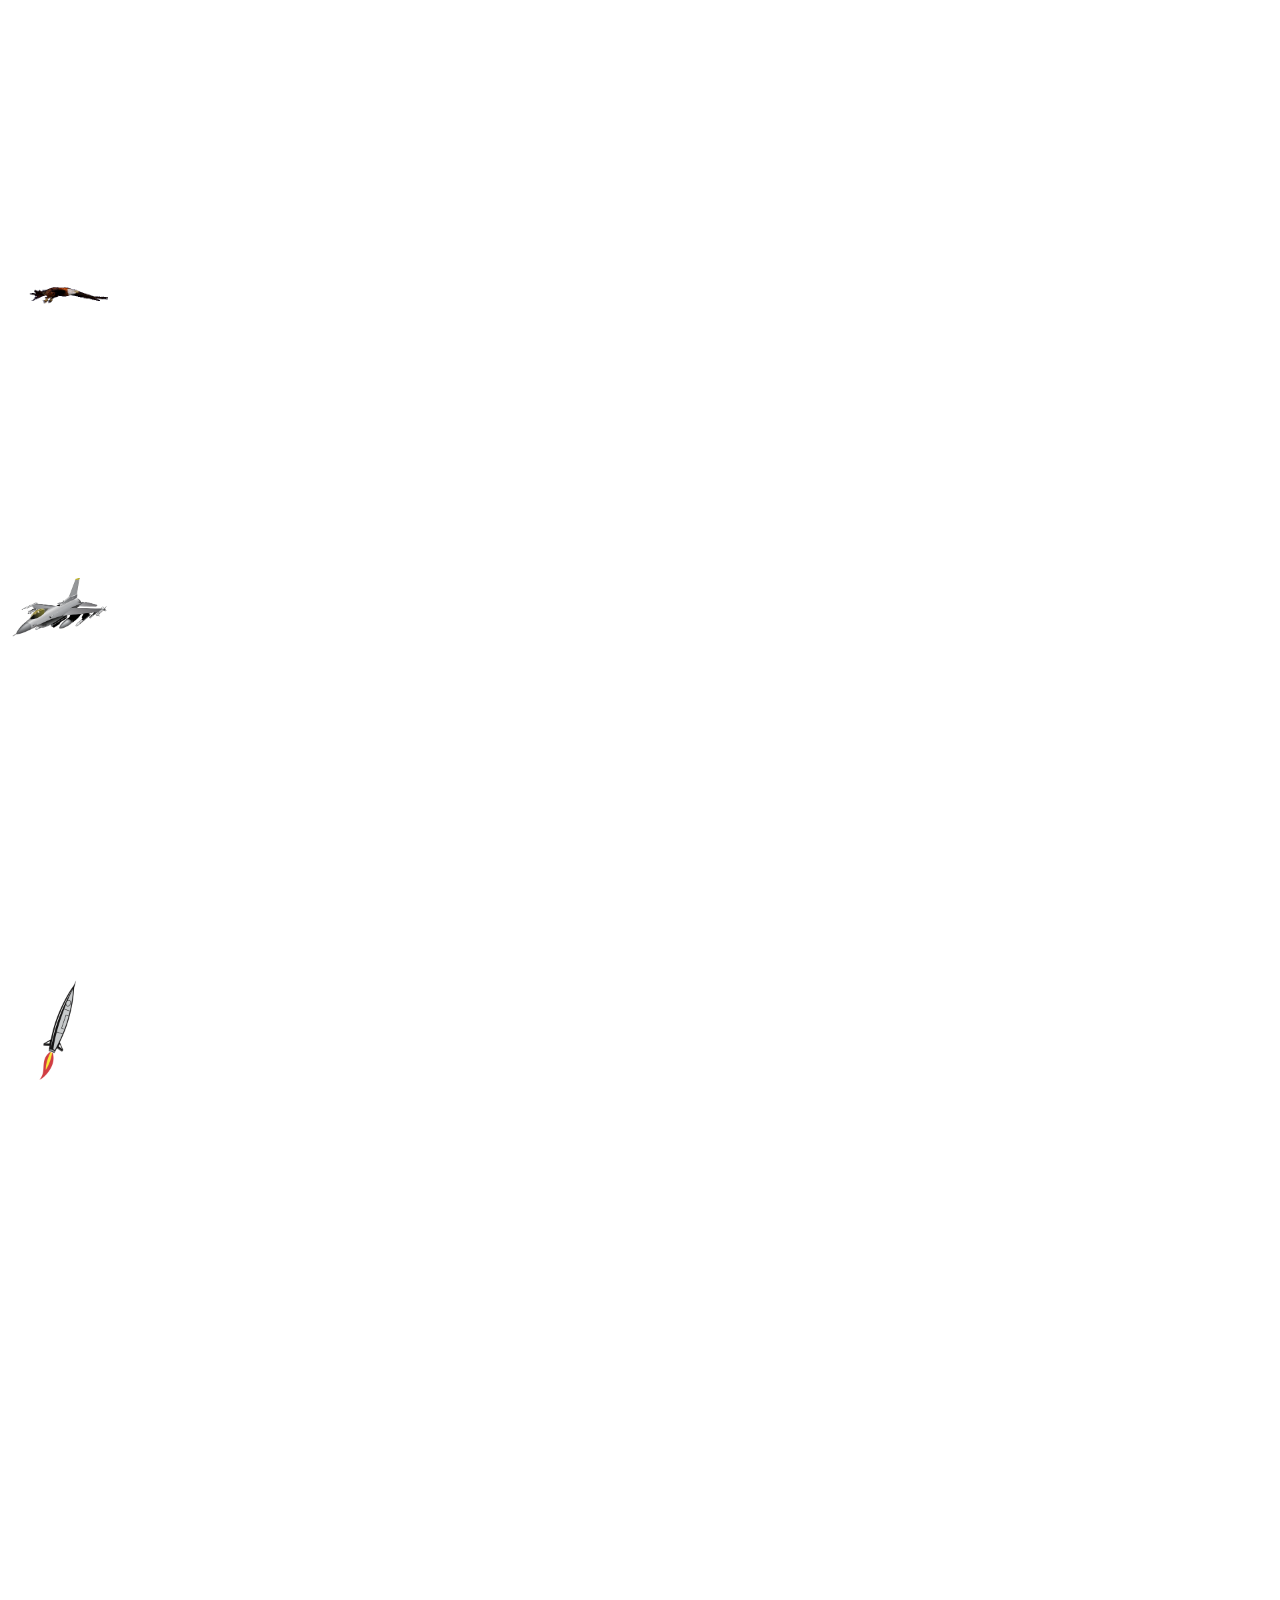
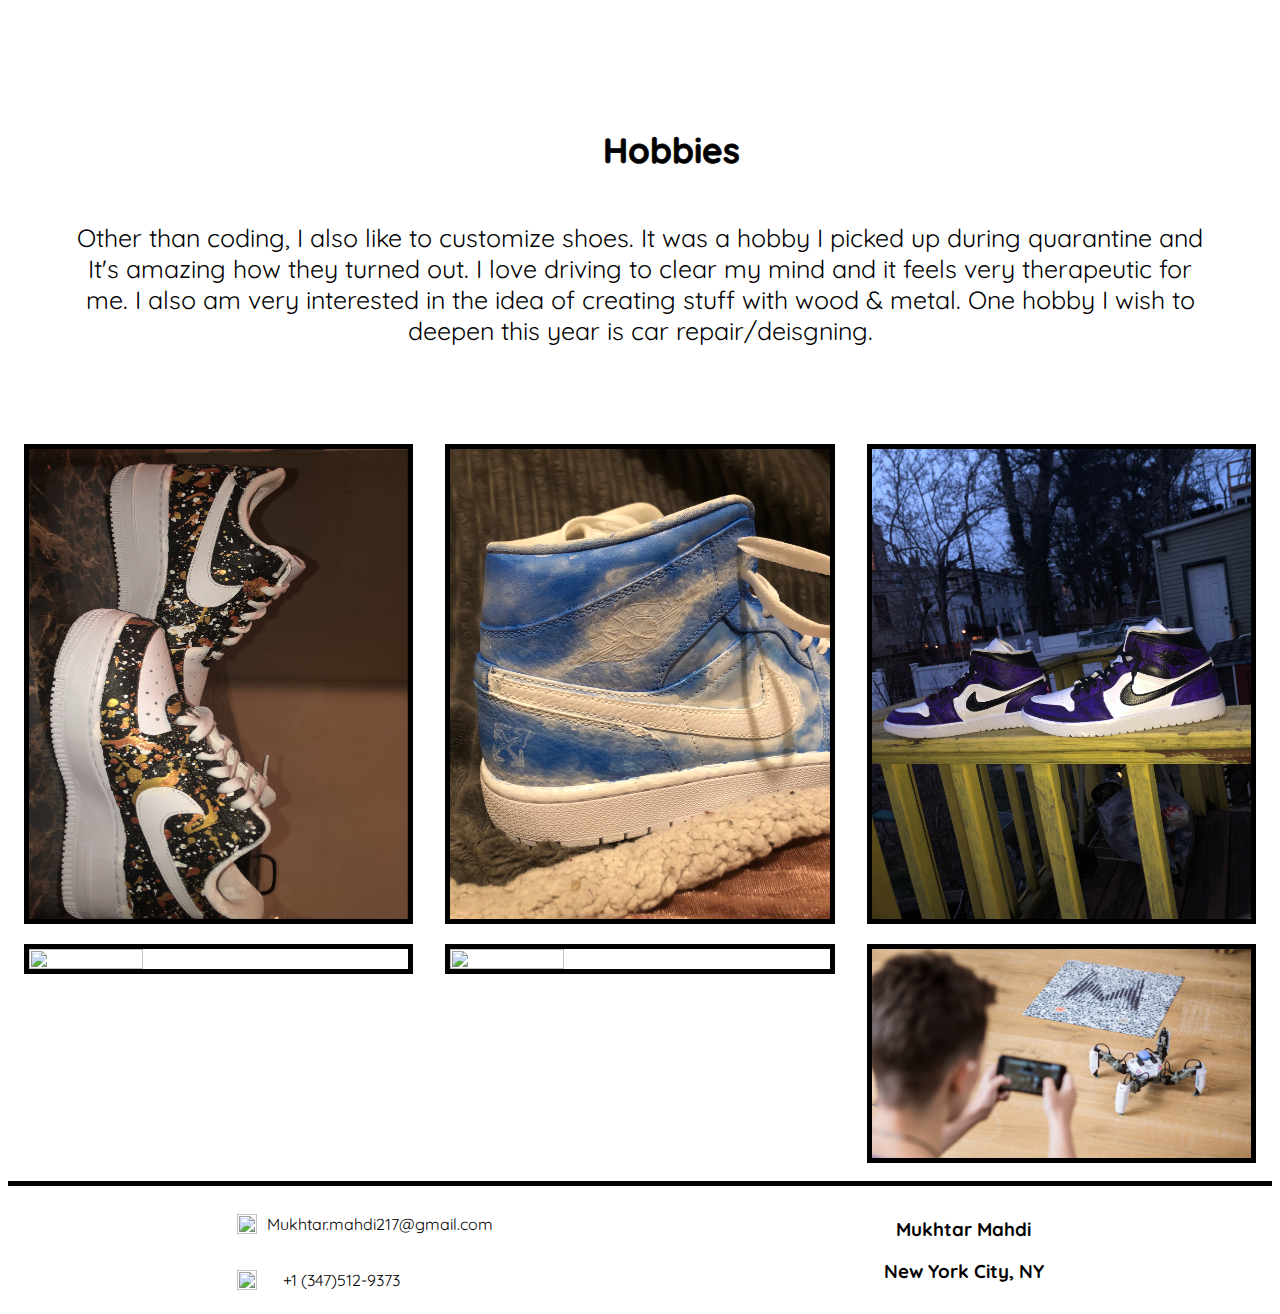
==== commit 3cc3ac44: "2023 Update" ====
--- a/sky.html
+++ b/sky.html
@@ -118,11 +118,26 @@
                 <img id='w' src="style/Images/bwall.gif">
                 <img id="r" src="style/Images/robot.gif">
             </div>
+        </div>
+            <div class="flex">
+            
+            <div class="year">
+            <h2 class="y">2023</h2>
+            <audio class="speech" src="style/Audio/2023.mp3" controls></audio>
+            </div>
+            
+            <div class="texts">
+                <p>Today, I am the Night Time Manager of Smith Street Bagels, however I feel as I outgrew that environment. My soul calls for a place where I can actually gain knowledge and will help me proceed down my journey. Roboicts For Me Is The End Game. Overall I want to be an inventor of all sorts. First, I want to build myself a financial system that can help me enjoy life and fund future projects. While I discover and build this system, I want to slowly learn to create all sorts of things, like woodworking, welding, automoblie repair, 3d printing, & more. I've already started challenging myself and growing my knowledge as hobbies. I no longer wish to have a job that takes my life energy with nothing but money in return.</p>
+            </div>
+            
+            <div class="content">
+                <img id="" src="style/Images/3dprint.jpeg">
+            </div>
             
         </div>
         <div id="hob">
             <h1 class="h1">Hobbies</h1>
-            <p class="font">Other than coding, I also like to customize shoes. It was a hobby I picked up during quarantine and It's amazing how they turned out. I love driving to clear my mind and it feels very therapeutic for me. I also am very interested in NFT's and wish to invest into "Staking NFT's" where I can make easy passive income. One hobby I wish to pick up this year is building robots.</p>
+            <p class="font">Other than coding, I also like to customize shoes. It was a hobby I picked up during quarantine and It's amazing how they turned out. I love driving to clear my mind and it feels very therapeutic for me. I also am very interested in the idea of creating stuff with wood & metal. One hobby I wish to deepen this year is car repair/deisgning.</p>
             
             <div id="img">
                 <div class="imgs">
@@ -131,8 +146,8 @@
                 <img src="style/Images/purps.jpg">
             </div>
                 <div class="img">
-                <img src="style/Images/driving.gif">
-                <img src="style/Images/income.jpeg">
+                <img src="style/Images/infi.jpg">
+                <img src="style/Images/wood.jpg">
                 <img src="style/Images/build.png">
                 </div>
             </div>
--- a/style/style.css
+++ b/style/style.css
@@ -149,6 +149,7 @@
     transform: translateY(150px);
     opacity: 0;
     transition: all 2s ease;
+    margin-top: 10px;
 }
 
 .flex.active{
